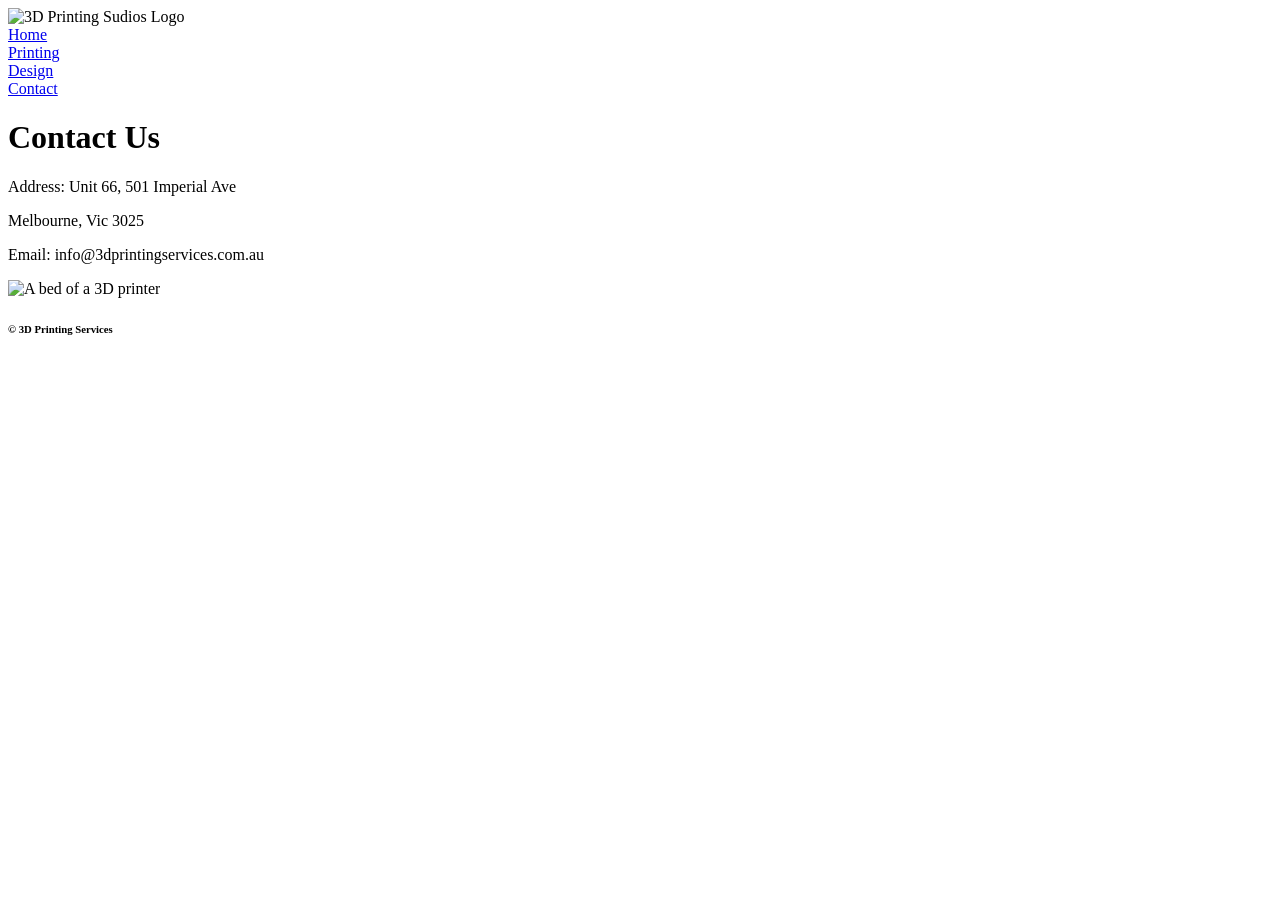
==== contact.html @ f4bf155d "Add files via upload" ====
<!DOCTYPE html>
<html lang="en">
<head>
    <meta charset="UTF-8">
    <meta name="viewport" content="width=device-width, initial-scale=1.0">
    <title>3D Printing Studios</title>
    <link rel="stylesheet" href="Includes/style.css">
</head>
<body>
    <header>
        <nav class="grid">
            <div><img src="Includes/Assets/Logo.jpg" id="logo" alt="3D Printing Sudios Logo"></div>
            <div><a href="index.html">Home</a></div>
            <div><a href="printing.html">Printing</a></div>
            <div><a href="design.html">Design</a></div>
            <div><a href="contact.html">Contact</a></div>
        </nav> 
    </header>
    <main>
        <h1>Contact Us</h1>
        <p>Address: Unit 66, 501 Imperial Ave</p>
        <p>Melbourne, Vic 3025</p>
        <p>Email: info@3dprintingservices.com.au</p>
        <img src="Includes/Assets/printbed.jpg" alt="A bed of a 3D printer">
    </main>
    <footer>
        <h6>&copy; 3D Printing Services</h6>
    </footer>
</body>
</html>
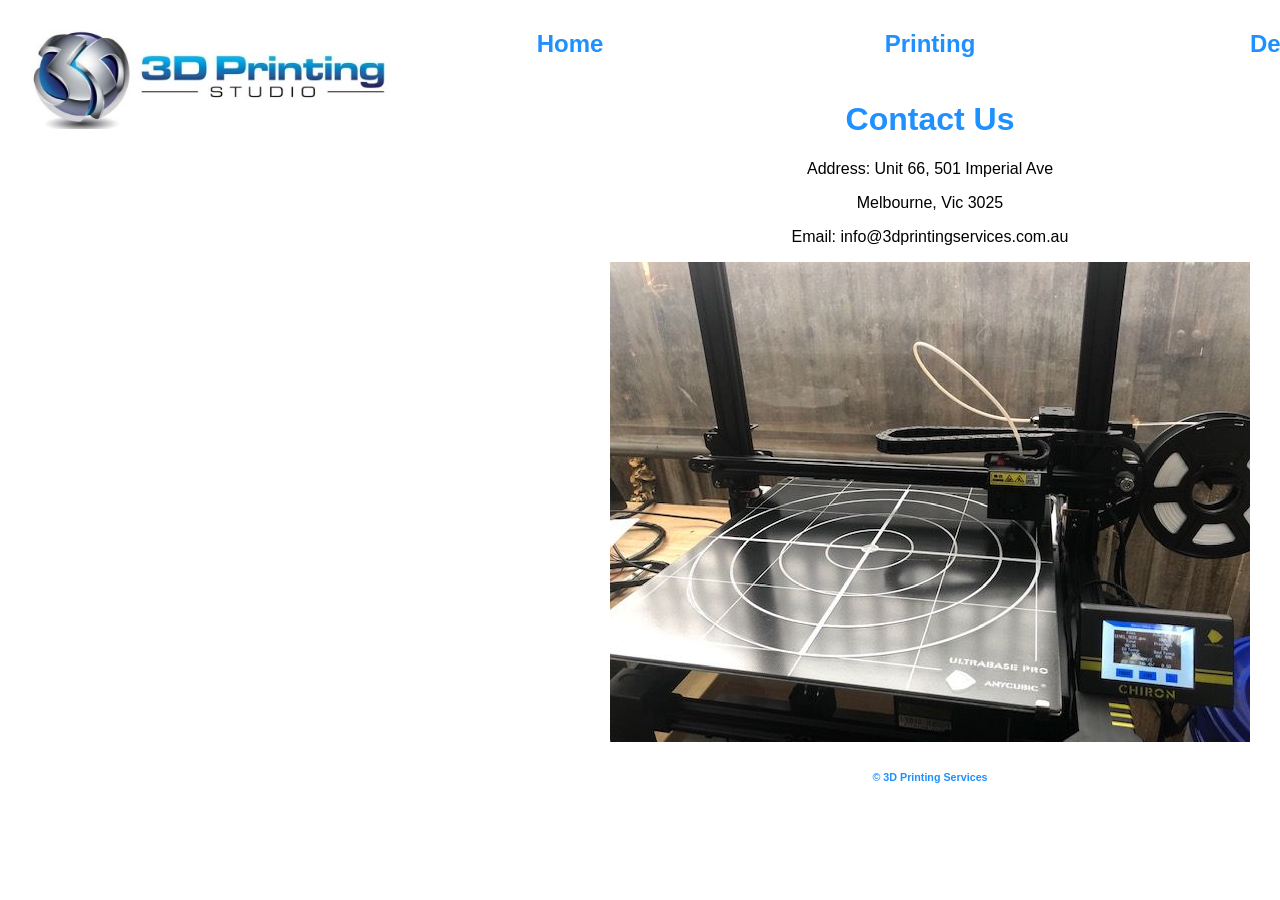
==== commit 9565ba4b: "Update contact.html" ====
--- a/contact.html
+++ b/contact.html
@@ -4,12 +4,12 @@
     <meta charset="UTF-8">
     <meta name="viewport" content="width=device-width, initial-scale=1.0">
     <title>3D Printing Studios</title>
-    <link rel="stylesheet" href="Includes/style.css">
+    <link rel="stylesheet" href="style.css">
 </head>
 <body>
     <header>
         <nav class="grid">
-            <div><img src="Includes/Assets/Logo.jpg" id="logo" alt="3D Printing Sudios Logo"></div>
+            <div><img src="Logo.jpg" id="logo" alt="3D Printing Sudios Logo"></div>
             <div><a href="index.html">Home</a></div>
             <div><a href="printing.html">Printing</a></div>
             <div><a href="design.html">Design</a></div>
@@ -21,10 +21,10 @@
         <p>Address: Unit 66, 501 Imperial Ave</p>
         <p>Melbourne, Vic 3025</p>
         <p>Email: info@3dprintingservices.com.au</p>
-        <img src="Includes/Assets/printbed.jpg" alt="A bed of a 3D printer">
+        <img src="printbed.jpg" alt="A bed of a 3D printer">
     </main>
     <footer>
         <h6>&copy; 3D Printing Services</h6>
     </footer>
 </body>
-</html>+</html>
--- a/style.css
+++ b/style.css
@@ -0,0 +1,57 @@
+body {
+    font-family:sans-serif;
+    text-align: center;
+    margin: 30px;    
+    max-width: 80%;
+    overflow: auto;
+}
+
+.grid {
+    max-height: 250px;
+    display: grid;
+    grid-template-rows: repeat(5, 1fr);
+    margin: 0;
+    padding: 0;
+}
+
+a {
+    text-decoration: none;
+    font-size: x-large;
+    color:dodgerblue;
+    font-weight: bolder;
+}
+
+h1, h2, h6 {
+    color: dodgerblue;
+}
+
+ul {
+    list-style-type: none;
+}
+
+img {
+    max-width: 100%;
+}
+
+/* Tablet */
+@media only screen and (min-width: 768px) {
+    body {
+        min-width: 90%;
+    }
+    .grid {
+        display: grid;
+        grid-template-columns: repeat(5, 1fr);
+        max-height: 50px;
+    }
+}
+
+/* Desktop */
+@media only screen and (min-width: 1200px) {
+    body {
+        min-width: 1800px;
+    }
+    .grid {
+        display: grid;
+        max-width: 1800px;
+    }
+}
